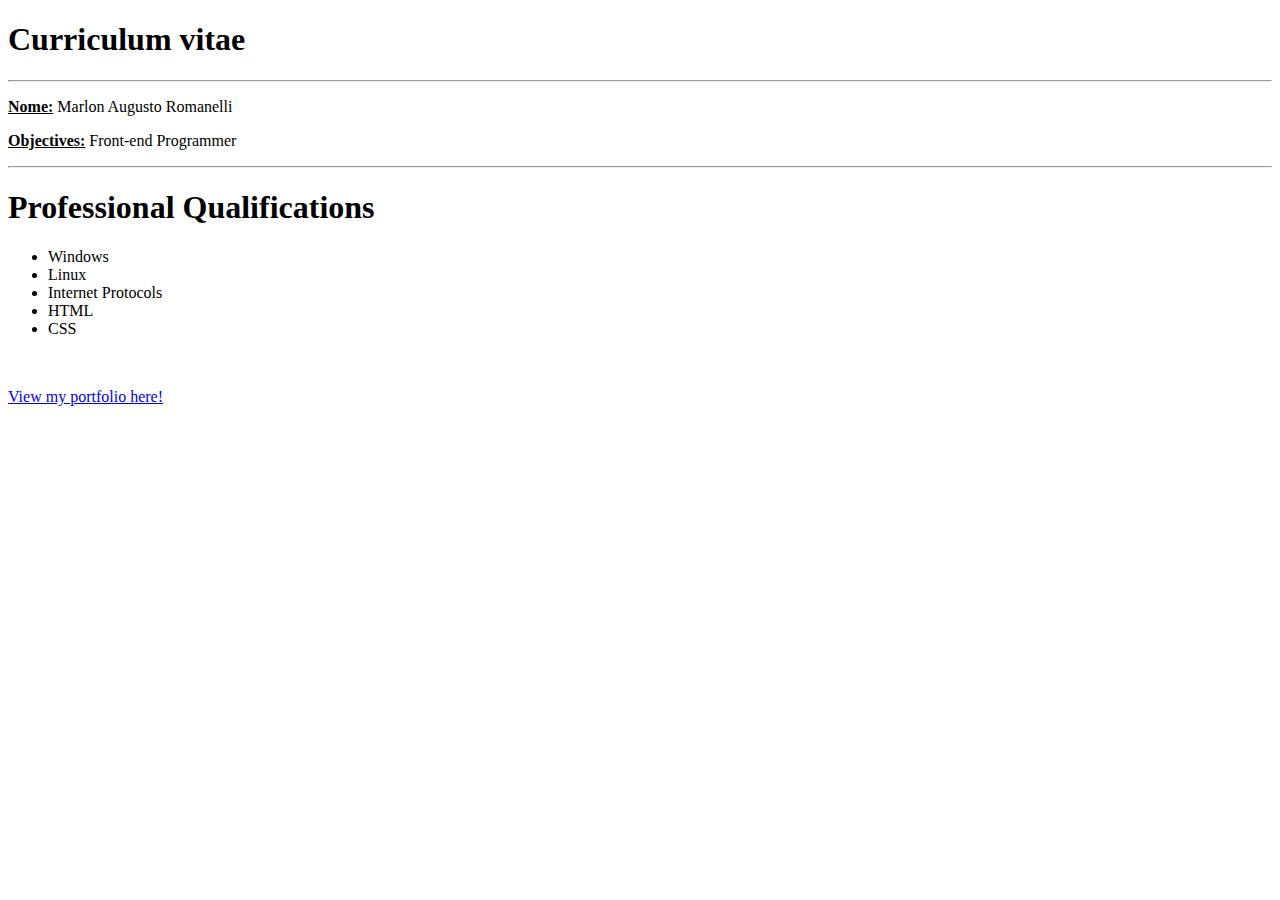
==== html/cv.html @ 4558fc17 "create a HTML curriculum" ====
<!DOCTYPE html>
<html lang="en">
<head>
    <meta charset="UTF-8">
    <meta name="viewport" content="width=device-width, initial-scale=1.0">
    <title>Marlon Romanelli Curriculum</title>
</head>
<body>
    <h1>Curriculum vitae</h1>
    <hr>
    <p><u><b>Nome:</b></u> Marlon Augusto Romanelli</p>
    <p><u><b>Objectives:</b></u> Front-end Programmer</p>
    <hr>
    <h1>Professional Qualifications</h1>
    <p><ul>
        <li>Windows</li>
        <li>Linux</li>
        <li>Internet Protocols</li>
        <li>HTML</li>
        <li>CSS</li>
    </ul></p>
    <br><p><a href="https://github.com/Reimanel" target="_blank">View my portfolio here!</a></p>
</body>
</html>
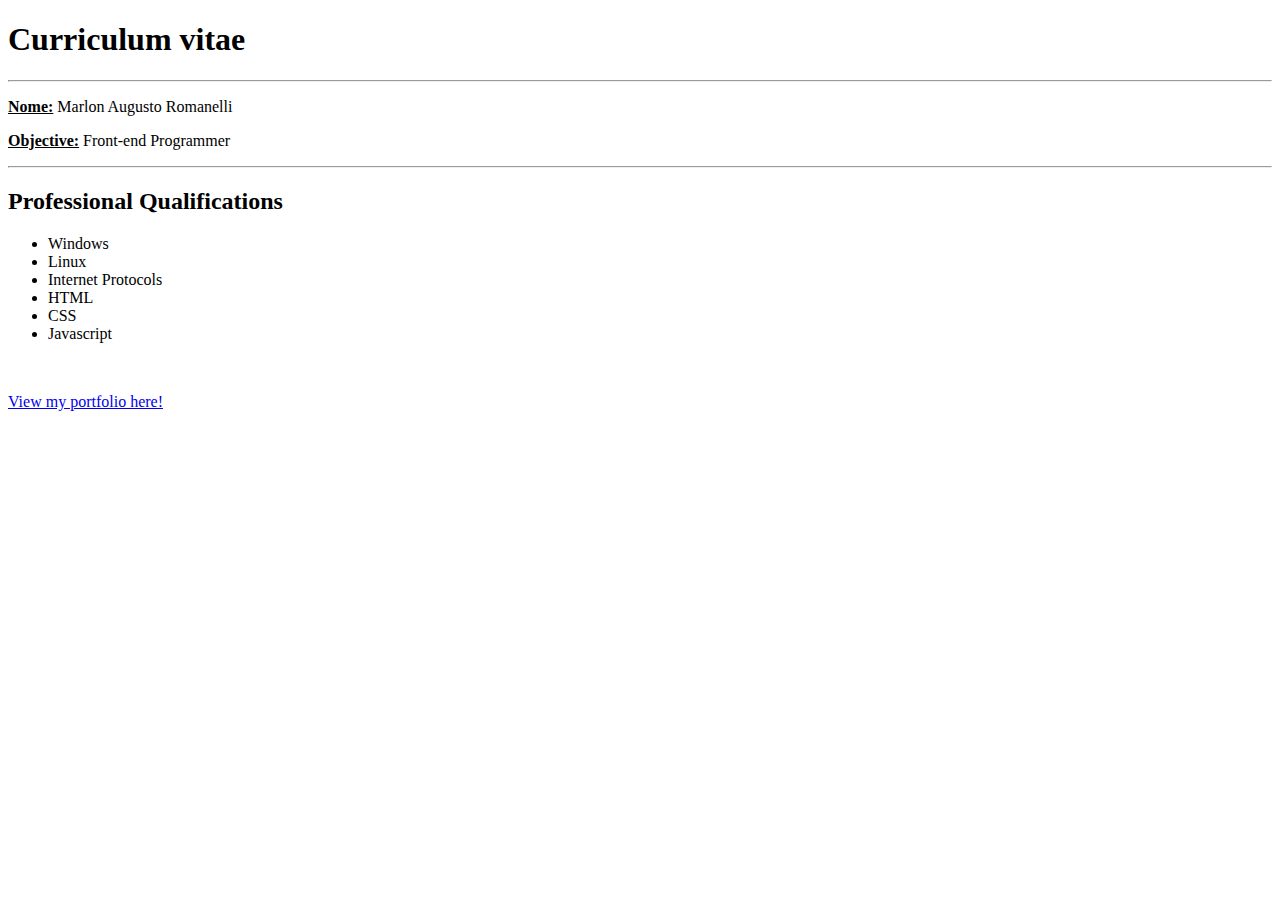
==== commit 1a0ae6c2: "update the HTML curriculum" ====
--- a/html/cv.html
+++ b/html/cv.html
@@ -3,21 +3,24 @@
 <head>
     <meta charset="UTF-8">
     <meta name="viewport" content="width=device-width, initial-scale=1.0">
+    <meta name="Curriculum vitae" content="Curriculum vitae of Marlon Romanelli">
+    <meta name="author" content="Marlon Romanelli">
     <title>Marlon Romanelli Curriculum</title>
 </head>
 <body>
     <h1>Curriculum vitae</h1>
     <hr>
     <p><u><b>Nome:</b></u> Marlon Augusto Romanelli</p>
-    <p><u><b>Objectives:</b></u> Front-end Programmer</p>
+    <p><u><b>Objective:</b></u> Front-end Programmer</p>
     <hr>
-    <h1>Professional Qualifications</h1>
+    <h2>Professional Qualifications</h2>
     <p><ul>
         <li>Windows</li>
         <li>Linux</li>
         <li>Internet Protocols</li>
         <li>HTML</li>
         <li>CSS</li>
+        <li>Javascript</li>
     </ul></p>
     <br><p><a href="https://github.com/Reimanel" target="_blank">View my portfolio here!</a></p>
 </body>
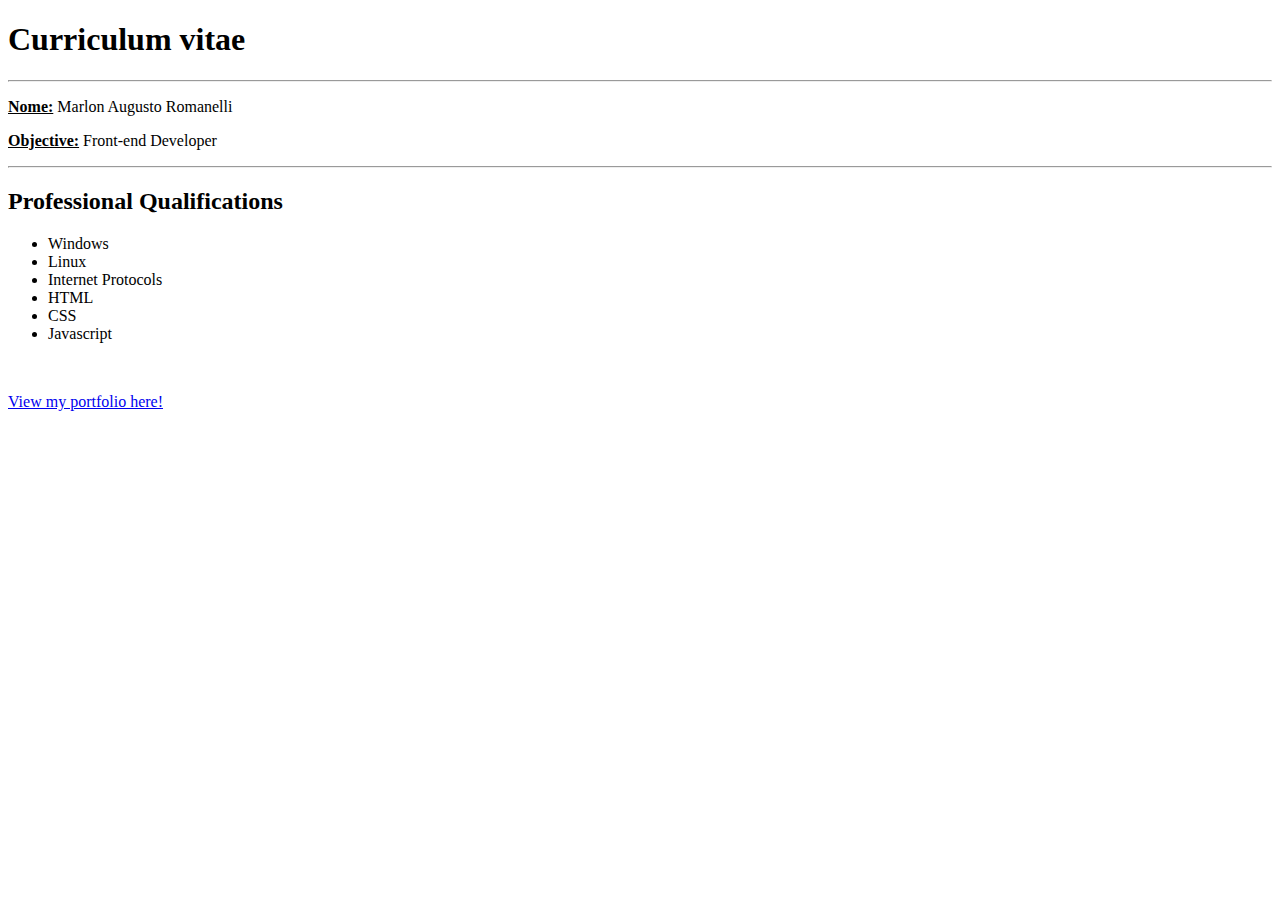
==== commit 823caa4c: "change 'Programmer' to 'Developer'" ====
--- a/html/cv.html
+++ b/html/cv.html
@@ -11,7 +11,7 @@
     <h1>Curriculum vitae</h1>
     <hr>
     <p><u><b>Nome:</b></u> Marlon Augusto Romanelli</p>
-    <p><u><b>Objective:</b></u> Front-end Programmer</p>
+    <p><u><b>Objective:</b></u> Front-end Developer</p>
     <hr>
     <h2>Professional Qualifications</h2>
     <p><ul>
